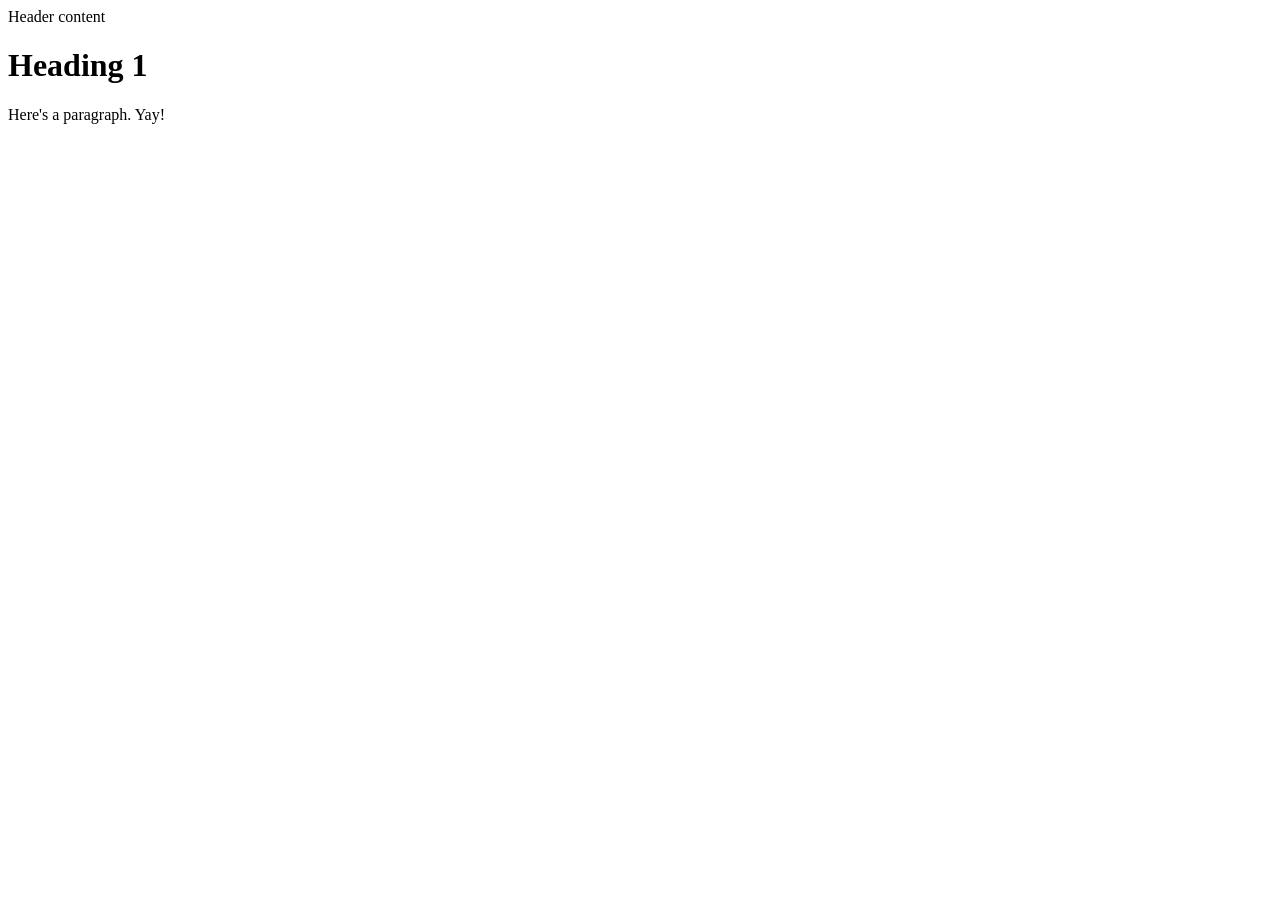
==== index.html @ fa53ad45 "test commit" ====
<!DOCTYPE html>
<html lang="en">
<head>
<meta charset="UTF-8">
    <meta name="viewport" content="width=device-width, initial-scale=1.0">
    <title>Cooper McAllister Homepage
    </title>
</head>
<body>
    <header>
        Header content
    </header>
    <h1>Heading 1</h1>
    <p>Here's a paragraph. Yay!</p>
</body>
</html>
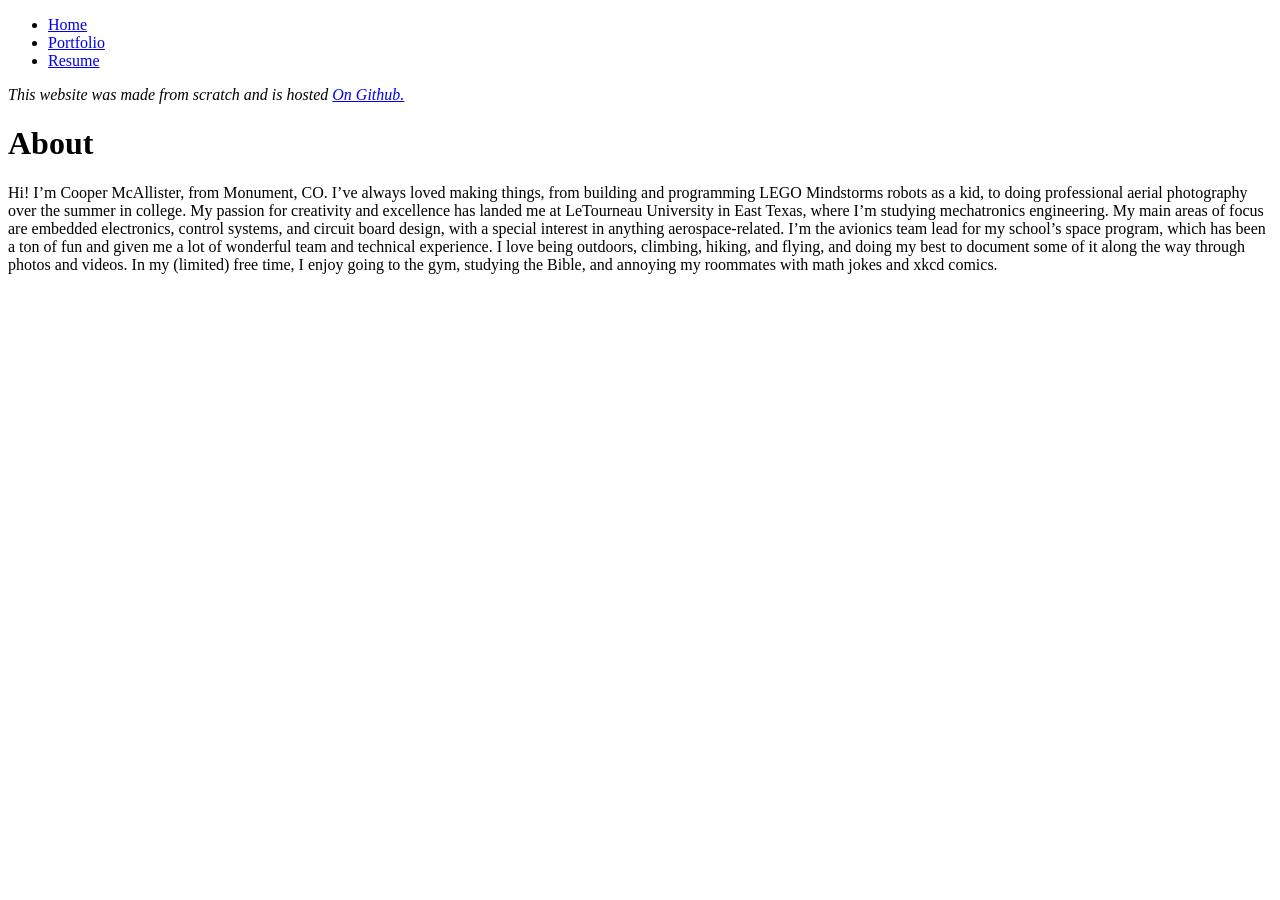
==== commit e4f11dea: "added portfolio, resume, header" ====
--- a/index.html
+++ b/index.html
@@ -7,10 +7,15 @@
     </title>
 </head>
 <body>
-    <header>
-        Header content
-    </header>
-    <h1>Heading 1</h1>
-    <p>Here's a paragraph. Yay!</p>
+    <script src="header.js"></script>
+    <div><i>This website was made from scratch and is hosted <a href="https://github.com/CooperMcAllister/CooperMcAllisterWebsite">On Github.</a></i></div>
+    <h1>About</h1>
+    <p>Hi! I’m Cooper McAllister, from Monument, CO. I’ve always loved making things, from building and programming LEGO Mindstorms robots as a kid,
+        to doing professional aerial photography over the summer in college. My passion for creativity and excellence has landed me at
+        LeTourneau University in East Texas, where I’m studying mechatronics engineering. My main areas of focus are embedded electronics,
+        control systems, and circuit board design, with a special interest in anything aerospace-related. I’m the avionics team lead for my school’s
+        space program, which has been a ton of fun and given me a lot of wonderful team and technical experience. I love being outdoors, climbing,
+        hiking, and flying, and doing my best to document some of it along the way through photos and videos. In my (limited) free time, I enjoy
+        going to the gym, studying the Bible, and annoying my roommates with math jokes and xkcd comics.</p>
 </body>
-</html>+</html> 
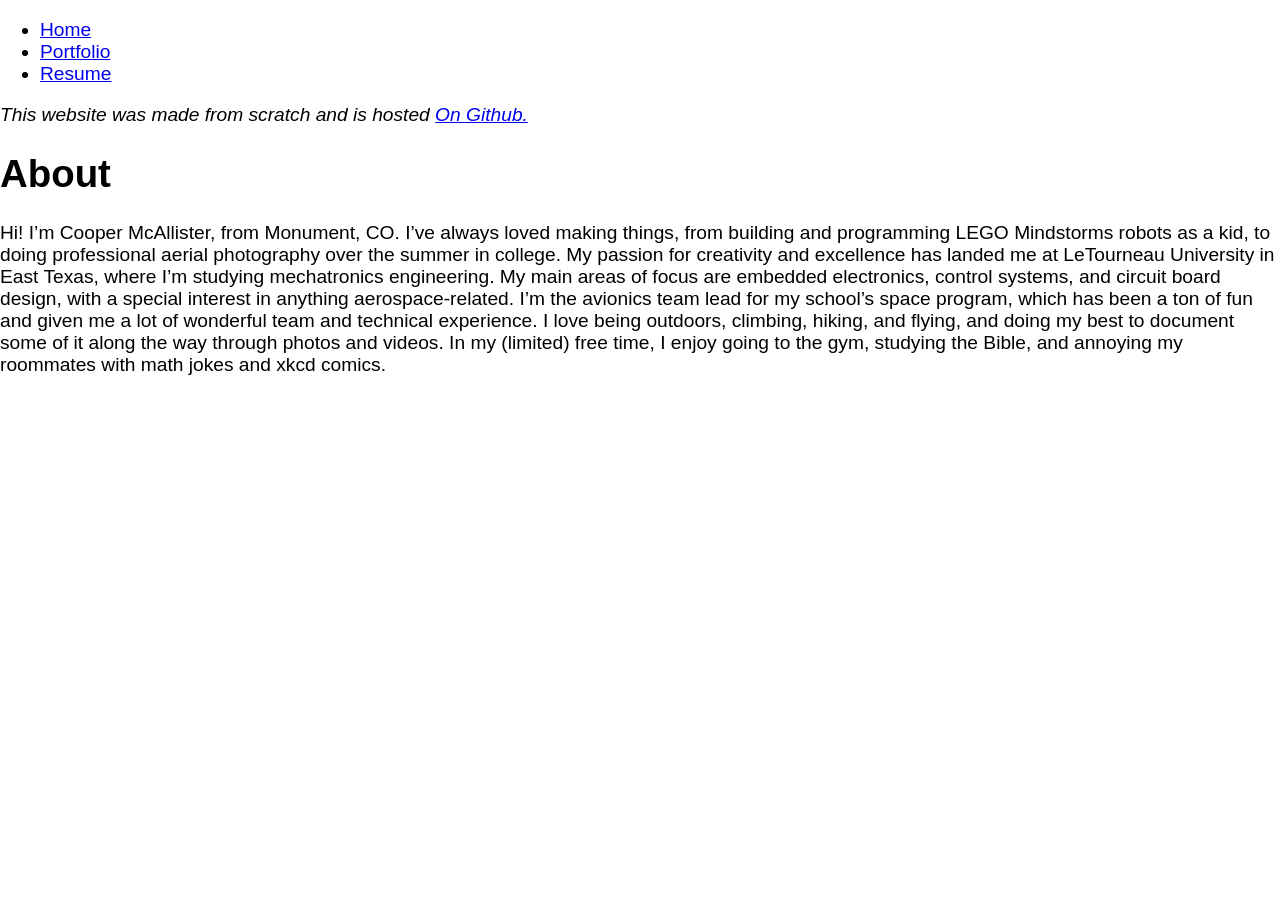
==== commit 4b8dc503: "Styling updates" ====
--- a/index.html
+++ b/index.html
@@ -1,7 +1,8 @@
 <!DOCTYPE html>
 <html lang="en">
 <head>
-<meta charset="UTF-8">
+    <link rel="stylesheet" href="style.css">
+    <meta charset="UTF-8">
     <meta name="viewport" content="width=device-width, initial-scale=1.0">
     <title>Cooper McAllister Homepage
     </title>
@@ -18,4 +19,4 @@
         hiking, and flying, and doing my best to document some of it along the way through photos and videos. In my (limited) free time, I enjoy
         going to the gym, studying the Bible, and annoying my roommates with math jokes and xkcd comics.</p>
 </body>
-</html> +</html>     
--- a/style.css
+++ b/style.css
@@ -0,0 +1,15 @@
+body {
+  font-family: Arial, Helvetica, sans-serif;
+  font-size: 1.2em;
+  max-width: 1500px;  /* Upper bound limit */
+  width: 100%;        /* Allows responsive shrinking */
+  margin: 0 auto;     /* Keeps layout centered */
+}
+
+figure {
+  text-align: center;
+}
+
+figcaption {
+    text-align: center;
+}
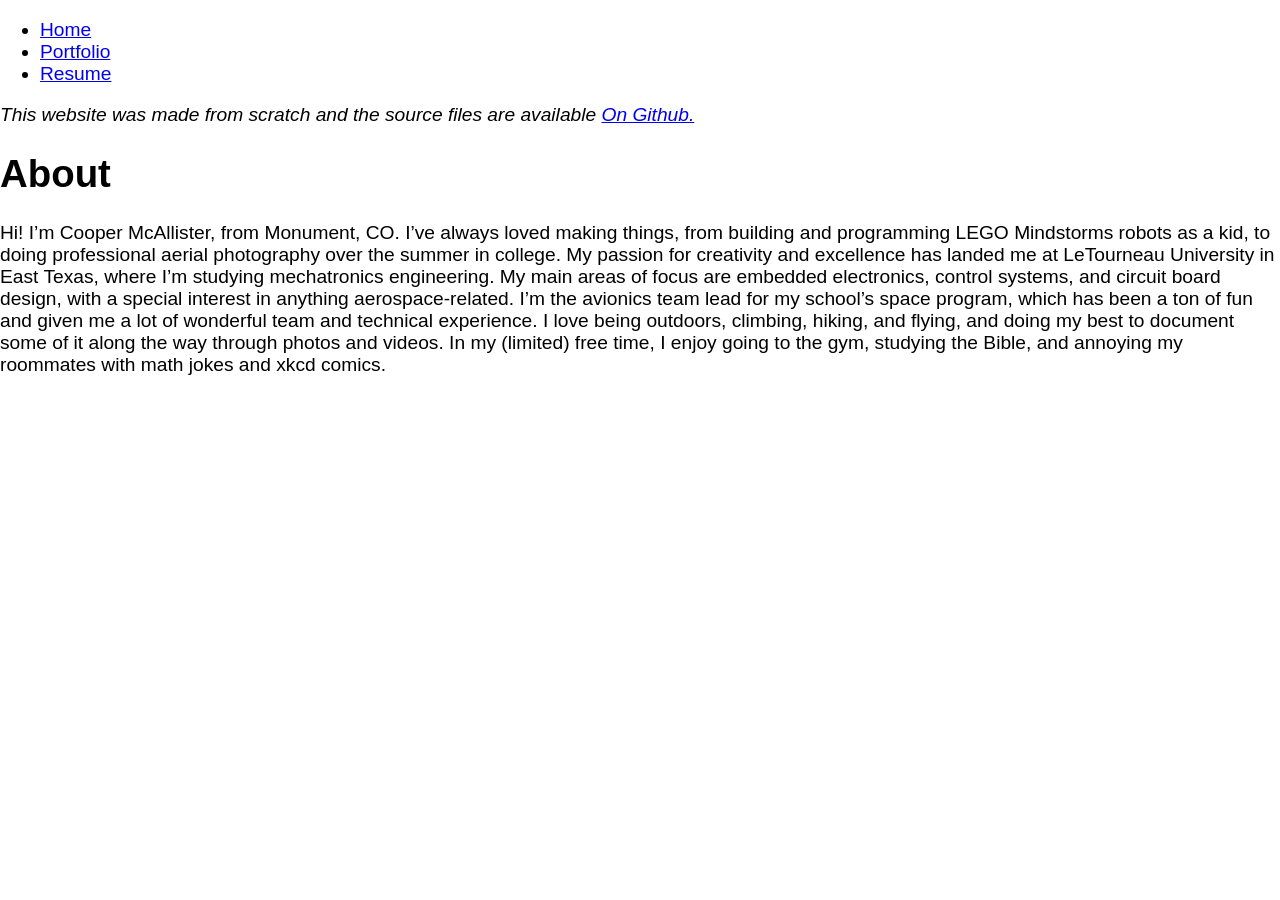
==== commit 10a25dcc: "homepage fix" ====
--- a/index.html
+++ b/index.html
@@ -9,7 +9,7 @@
 </head>
 <body>
     <script src="header.js"></script>
-    <div><i>This website was made from scratch and is hosted <a href="https://github.com/CooperMcAllister/CooperMcAllisterWebsite">On Github.</a></i></div>
+    <div><i>This website was made from scratch and the source files are available <a href="https://github.com/CooperMcAllister/CooperMcAllisterWebsite">On Github.</a></i></div>
     <h1>About</h1>
     <p>Hi! I’m Cooper McAllister, from Monument, CO. I’ve always loved making things, from building and programming LEGO Mindstorms robots as a kid,
         to doing professional aerial photography over the summer in college. My passion for creativity and excellence has landed me at
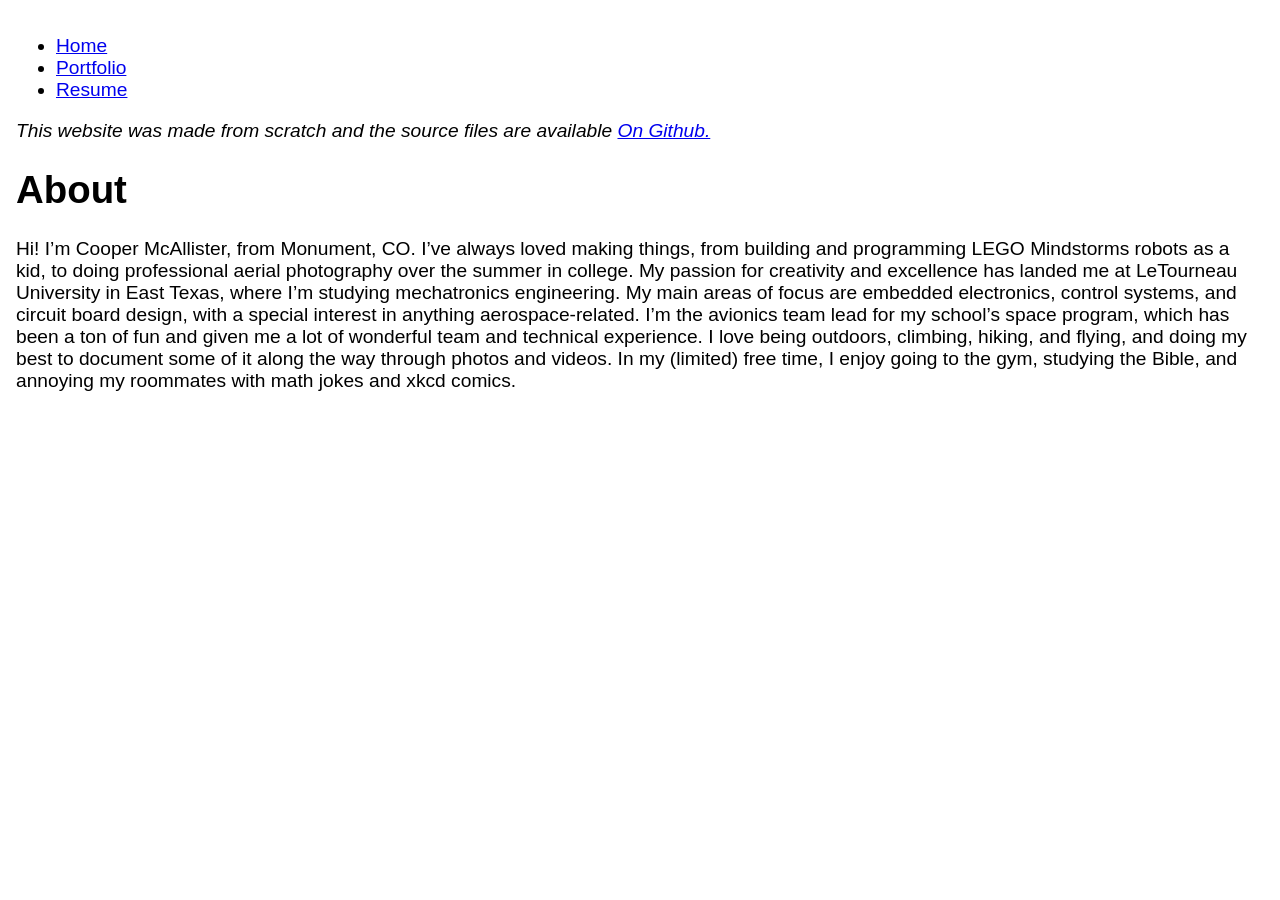
==== commit 3ad0e6b4: "Added style to homepage" ====
--- a/index.html
+++ b/index.html
@@ -1,7 +1,7 @@
 <!DOCTYPE html>
 <html lang="en">
 <head>
-    <link rel="stylesheet" href="style.css">
+    <link rel="stylesheet" href="../style.css">
     <meta charset="UTF-8">
     <meta name="viewport" content="width=device-width, initial-scale=1.0">
     <title>Cooper McAllister Homepage
--- a/style.css
+++ b/style.css
@@ -4,6 +4,8 @@
   max-width: 1500px;  /* Upper bound limit */
   width: 100%;        /* Allows responsive shrinking */
   margin: 0 auto;     /* Keeps layout centered */
+  padding: 1rem;
+  box-sizing: border-box;
 }
 
 figure {
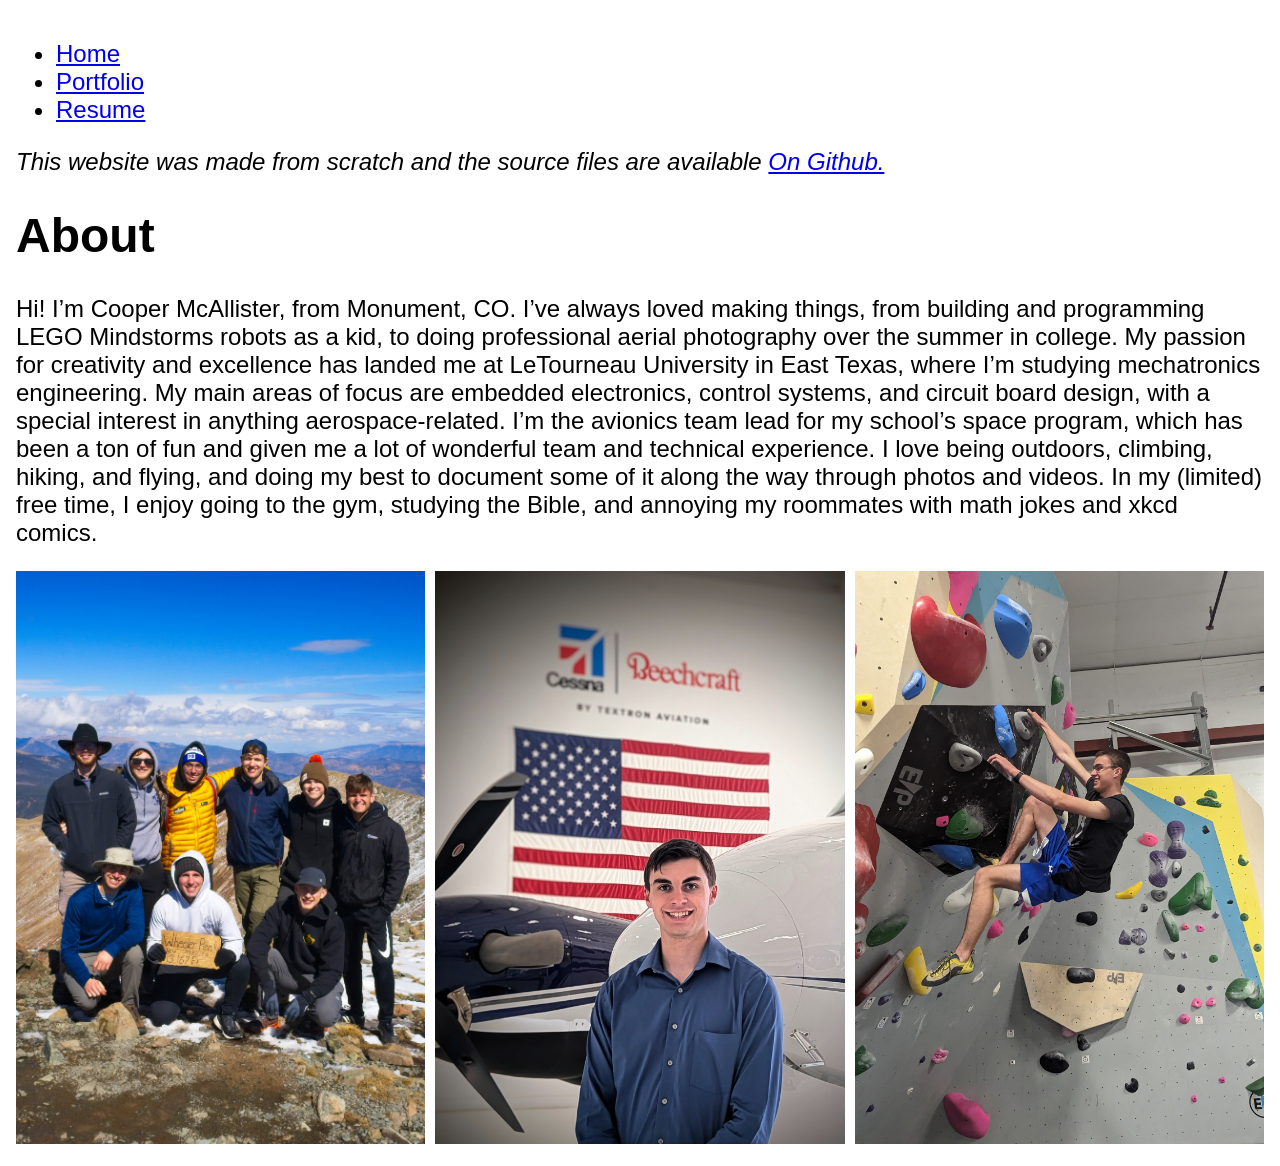
==== commit 9f052677: "Homepage Updates" ====
--- a/index.html
+++ b/index.html
@@ -1,7 +1,7 @@
 <!DOCTYPE html>
 <html lang="en">
 <head>
-    <link rel="stylesheet" href="../style.css">
+    <link rel="stylesheet" href="style.css">
     <meta charset="UTF-8">
     <meta name="viewport" content="width=device-width, initial-scale=1.0">
     <title>Cooper McAllister Homepage
@@ -17,6 +17,19 @@
         control systems, and circuit board design, with a special interest in anything aerospace-related. I’m the avionics team lead for my school’s
         space program, which has been a ton of fun and given me a lot of wonderful team and technical experience. I love being outdoors, climbing,
         hiking, and flying, and doing my best to document some of it along the way through photos and videos. In my (limited) free time, I enjoy
-        going to the gym, studying the Bible, and annoying my roommates with math jokes and xkcd comics.</p>
+        going to the gym, studying the Bible, and annoying my roommates with math jokes and xkcd comics.
+    </p>
+
+    <div class="figure-sidebyside">
+            <figure>
+                <img src="Cooper1.jpg" alt="Me and some friends on a mountain" />
+            </figure>
+            <figure>
+                <img src="Cooper2.jpg" alt="Me at Textron Aviation" />
+            </figure>
+            <figure>
+                <img src="Cooper3.jpg" alt="Me climbing" />
+            </figure>
+        </div>
 </body>
 </html>     
--- a/style.css
+++ b/style.css
@@ -1,6 +1,6 @@
 body {
   font-family: Arial, Helvetica, sans-serif;
-  font-size: 1.2em;
+  font-size: clamp(0.8rem, 2vw, 1.5rem);
   max-width: 1500px;  /* Upper bound limit */
   width: 100%;        /* Allows responsive shrinking */
   margin: 0 auto;     /* Keeps layout centered */
@@ -9,9 +9,31 @@
 }
 
 figure {
+  width: 100%;
   text-align: center;
+  margin: 0 auto;
+}
+
+figure img {
+  width: 100%;
+  height: auto;
 }
 
 figcaption {
     text-align: center;
+}
+
+.figure-sidebyside {
+  display: flex;
+  gap: 10px;
+}
+
+.figure-sidebyside figure {
+  width: 50%;
+  height: auto;
+}
+
+.figure-sidebyside img {
+  width: 100%;
+  height: auto;
 }
